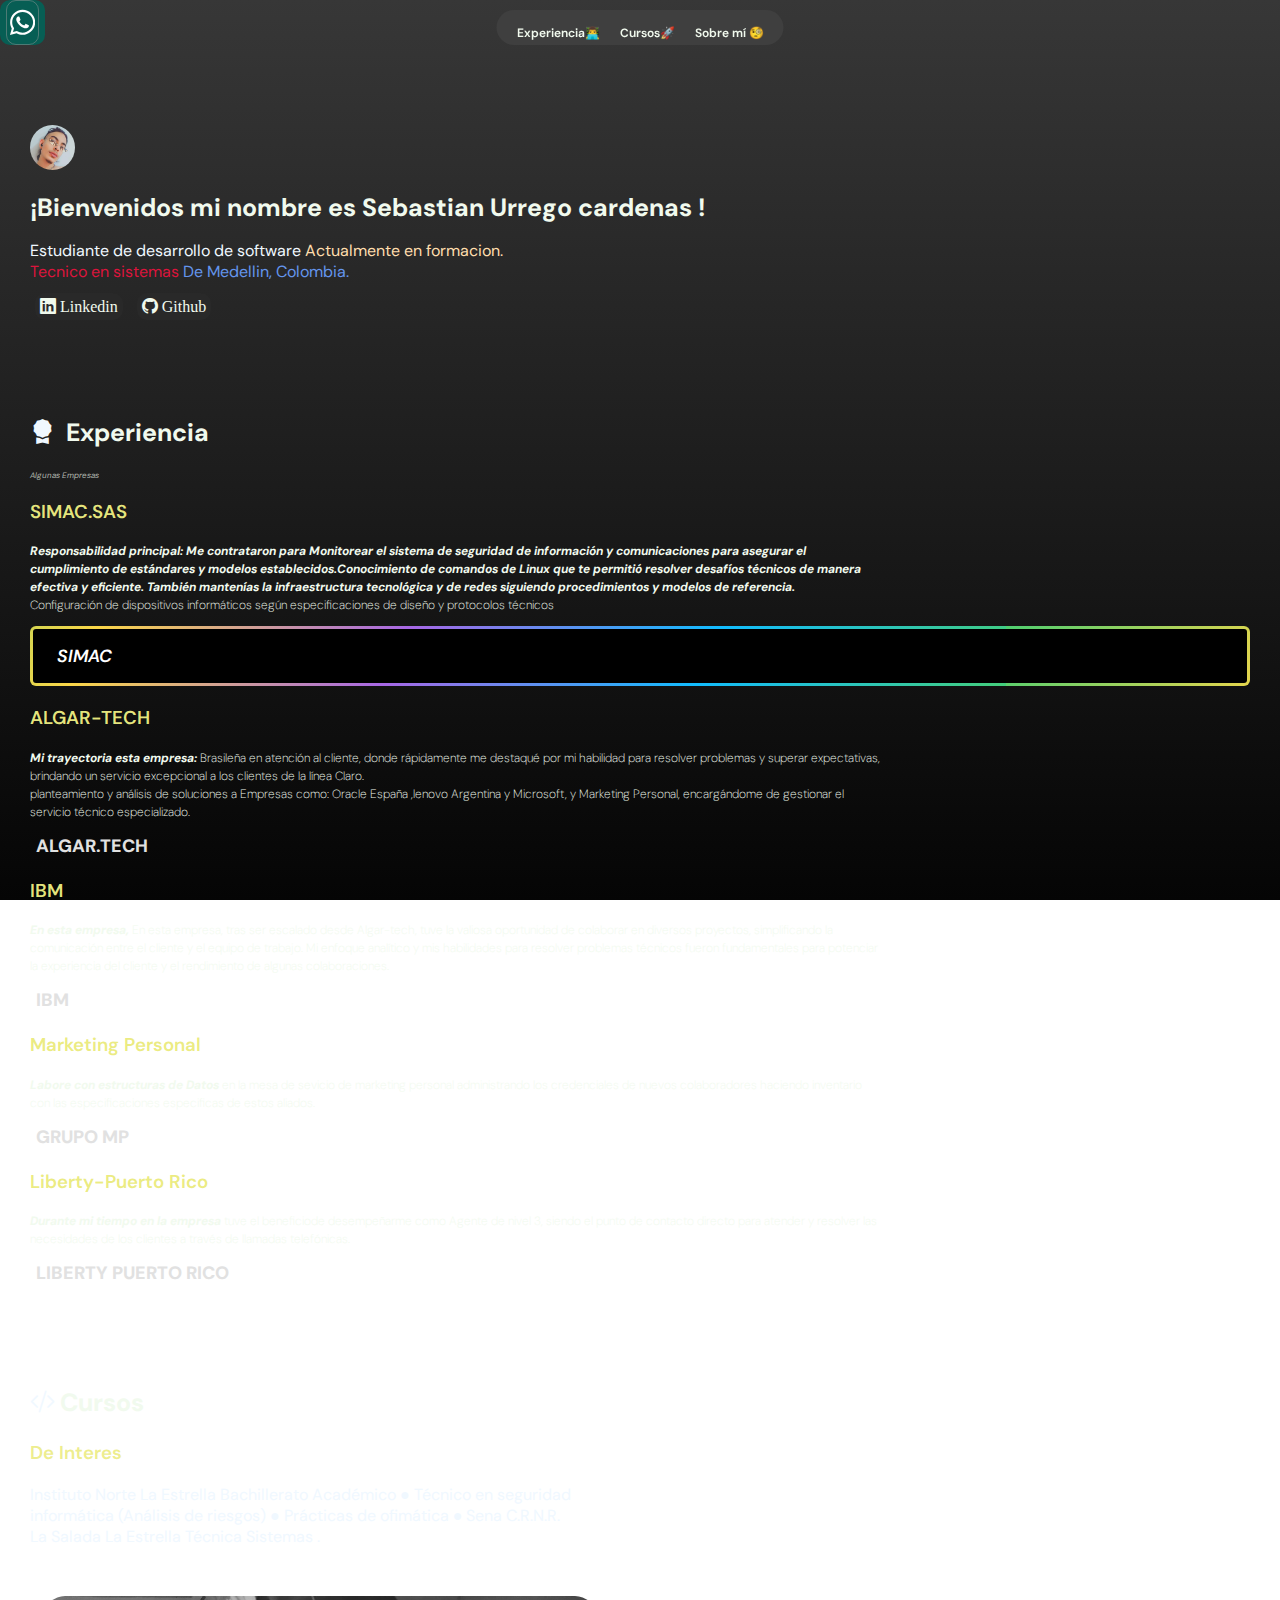
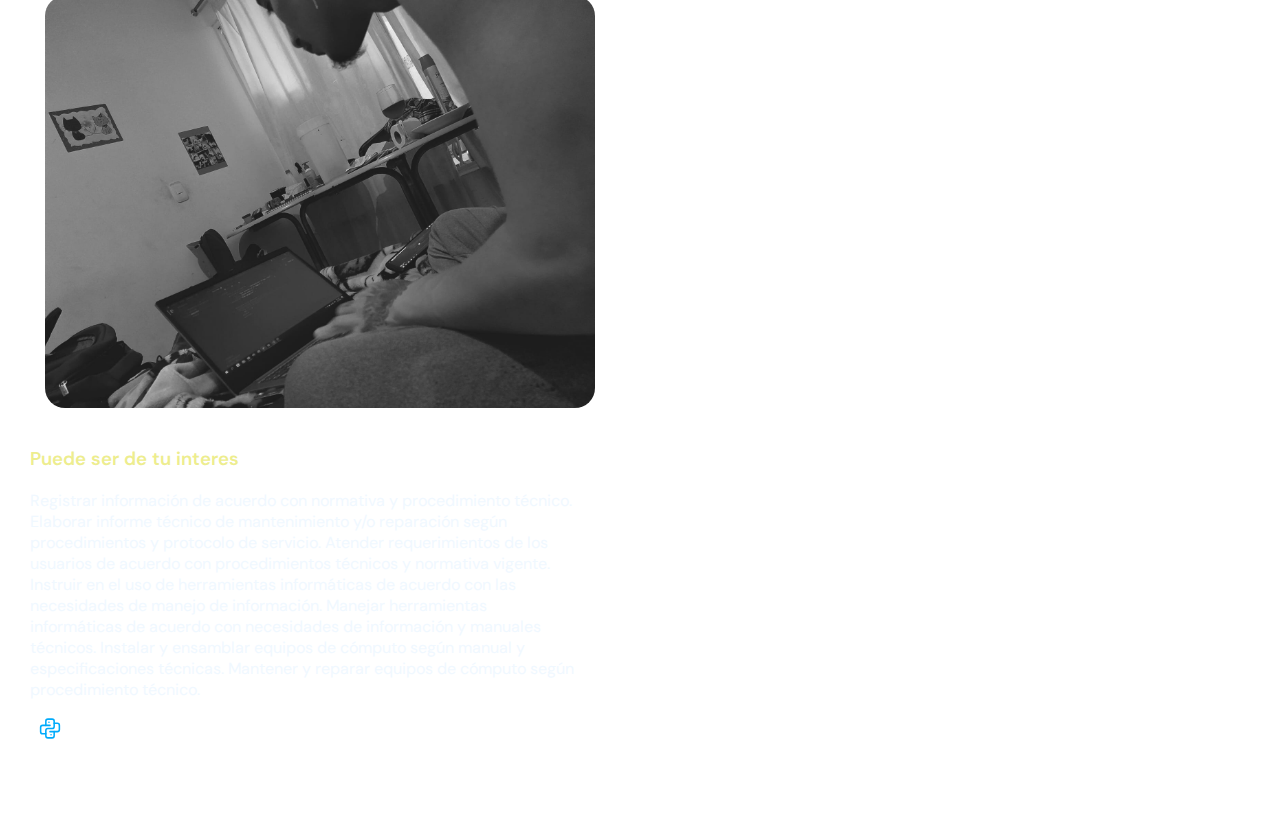
==== index.html @ 01a501b2 "Redirecionamiento de imagenes" ====
<!DOCTYPE html>
<html lang="es">
<head>
    <meta charset="UTF-8"><!--Martes realizar tarea Gestionada en el trello pendiente tarea de Investigacion  -->
    <meta name="viewport" content="width=device-width, initial-scale=1.0">
    <title>Sebastian Urrego</title>
    
     <link rel="stylesheet" href="css/style.css">    
     <link rel="icon" href="imagenes/Sebastian.jpeg">

     <a href="
     https://wa.link/rmqdcd" target="_blank" rel="noopener noreferrer">
        <button class="Btn">
          <span class="svgContainer">
            <svg
              viewBox="0 0 448 512"
              fill="white"
              height="1.6em"
              xmlns="https://www.w3schools.com/"
            >
              <path
                d="M380.9 97.1C339 55.1 283.2 32 223.9 32c-122.4 0-222 99.6-222 222 0 39.1 10.2 77.3 29.6 111L0 480l117.7-30.9c32.4 17.7 68.9 27 106.1 27h.1c122.3 0 224.1-99.6 224.1-222 0-59.3-25.2-115-67.1-157zm-157 341.6c-33.2 0-65.7-8.9-94-25.7l-6.7-4-69.8 18.3L72 359.2l-4.4-7c-18.5-29.4-28.2-63.3-28.2-98.2 0-101.7 82.8-184.5 184.6-184.5 49.3 0 95.6 19.2 130.4 54.1 34.8 34.9 56.2 81.2 56.1 130.5 0 101.8-84.9 184.6-186.6 184.6zm101.2-138.2c-5.5-2.8-32.8-16.2-37.9-18-5.1-1.9-8.8-2.8-12.5 2.8-3.7 5.6-14.3 18-17.6 21.8-3.2 3.7-6.5 4.2-12 1.4-32.6-16.3-54-29.1-75.5-66-5.7-9.8 5.7-9.1 16.3-30.3 1.8-3.7 .9-6.9-.5-9.7-1.4-2.8-12.5-30.1-17.1-41.2-4.5-10.8-9.1-9.3-12.5-9.5-3.2-.2-6.9-.2-10.6-.2-3.7 0-9.7 1.4-14.8 6.9-5.1 5.6-19.4 19-19.4 46.3 0 27.3 19.9 53.7 22.6 57.4 2.8 3.7 39.1 59.7 94.8 83.8 35.2 15.2 49 16.5 66.6 13.9 10.7-1.6 32.8-13.4 37.4-26.4 4.6-13 4.6-24.1 3.2-26.4-1.3-2.5-5-3.9-10.5-6.6z"
              ></path>
            </svg>
          </span>
          <span class="BG"></span>
        </button>
      </a>





</head>
<body>
    <header>
        <nav>
            <ul>
                <li><a href="#experiencia">Experiencia👨‍💻</a></li>
                <li><a href="#proyectos">Cursos🚀</a></li>
                <li><a href="#sobremi">Sobre mí 🧐</a></li>
            </ul>
        </nav>
    </header>
    <main>
        <section class="contenedor" id="sobremi">
            <article>
                <img src="img/Sebas.webp" class="icono" alt="Imagen">
                <h1 class="titulos">¡Bienvenidos mi nombre es Sebastian Urrego cardenas !</h1>
                <p class="parrafos_titulos">
                    <span style="color: aliceblue;">Estudiante de desarrollo de software</span>
                    <span style="color: navajowhite;">Actualmente en formacion.</span>
                    <br>
                    <span style="color: crimson;">Tecnico en sistemas </span>
                    <span style="color: cornflowerblue;">De Medellin, Colombia.</span>
                </p>
                <a class="referencia" href="https://www.linkedin.com/in/sebastian-urrego-cardenas-5a205a1a5/" target="_blank"><i class="bi bi-linkedin"></i> Linkedin</a>
                <a class="referencia" href="https://github.com/CaballeroUrrego" target="_blank"><i class="bi bi-github"></i> Github</a>
                
            </article>

            <section class="contenedor_2">
                <article>
                    <h2 class="titulos" id="experiencia"><i class="bi bi-award-fill" style="color: aliceblue; margin-right: 5px;"></i> Experiencia </h2>
                        <p class="mini">Algunas Empresas</p>
                        <header>
                            <h3 class="titulos_2"><span style="color: rgba(235, 235, 128, 0.979);"><p>SIMAC.SAS</p></span></h4>
                        </header>
                            <p class="parrafos">
                            <span style="font-weight: bold; font-style: italic;">Responsabilidad principal:</span> <span style="font-weight: bold; font-style: italic;"> Me contrataron para Monitorear el sistema de seguridad de información y comunicaciones para asegurar el cumplimiento de estándares y modelos establecidos.Conocimiento de comandos de Linux que te permitió resolver desafíos técnicos de manera efectiva y eficiente.

                                También mantenías la infraestructura tecnológica y de redes siguiendo procedimientos y modelos de referencia.</span>
                            <br>
                            
                           Configuración de dispositivos informáticos según especificaciones de diseño y protocolos técnicos

                            <br>
                          
                        </p>
<p class="mini"><a href="https://simac.com.co" class="codepen-button"><span>SIMAC</span></a></p><!-- Listo -->
                        <header>
                            <h3 class="titulos_2"><span style="color: rgba(235, 235, 128, 0.979);">ALGAR-TECH</span></h4>
                        </header>
                            <p class="parrafos">
                            <span style="font-weight: bold; font-style: italic;">Mi trayectoria esta empresa:</span> Brasileña en atención al cliente, donde rápidamente me destaqué por mi habilidad para resolver problemas y superar expectativas, brindando un servicio excepcional a los clientes de la línea Claro.

                            <br>
                           planteamiento y análisis de soluciones a Empresas como: Oracle  España ,lenovo Argentina y  Microsoft, y Marketing Personal, encargándome de gestionar el servicio técnico especializado. 
                            <br>

                        </p>

                        <p class="mini"><a href="https://algartech.com/es/">
                            <button>
                                Algar.tech
                            </button>
                        </a></a></p>   
                        <h3 class="titulos_2"><span style="color: rgba(235, 235, 128, 0.979);">IBM</span></h4>
                        <p class="parrafos">
                            <span style="font-weight: bold; font-style: italic;">En esta empresa,</span> En esta empresa, tras ser escalado desde Algar-tech, tuve la valiosa oportunidad de colaborar en diversos proyectos, simplificando la comunicación entre el cliente y el equipo de trabajo. Mi enfoque analítico y mis habilidades para resolver problemas técnicos fueron fundamentales para potenciar la experiencia del cliente y el rendimiento de algunas colaboraciones.
                        </p>

                        <p class="mini"><a href="https://www.ibm.com/partnerplus">
                            <button>
                              IBM
                            </button>
                          </a></p><!--DESCANSAR 15 MINUTOS -->

                        <h3 class="titulos_2"><span style="color: rgba(235, 235, 128, 0.979);">Marketing Personal</span></h4>
                        <p class="parrafos">
                            <span style="font-weight: bold; font-style: italic;">Labore con estructuras de Datos</span> en la mesa de sevicio de marketing personal administrando los credenciales 
                            de nuevos colaboradores haciendo inventario con las especificaciones especificas de estos aliados.
                        </p>
                        <p class="mini"><a href="https://www.linkedin.com/company/grupompmodaconsentidosocial/?originalSubdomain=co" target="_blank">
                            <button>
                                Grupo MP
                            </button>
                        </a></a></p>
                        <h3 class="titulos_2"><span style="color: rgba(235, 235, 128, 0.979);">Liberty-Puerto Rico</span></h4>
                        <p class="parrafos">
                            <span style="font-weight: bold; font-style: italic;">Durante mi tiempo en la empresa</span> tuve el beneficiode desempeñarme como Agente de nivel 3, siendo el punto de contacto directo para atender y resolver las necesidades de los clientes a través de llamadas telefónicas.
                        </p>
                        <p class="mini"><a href="https://www.libertypr.com/es">
                            <button>
                              Liberty Puerto rico <!-- Hasta aca colocar Experiencia sebastian urrego cardenas-->
                            </button>
                          </a></p>
                       
                </article><!-- Aqui vas Sebastian urrego Tomate un descanso⏳-->
            </section>

            <section>
                <article> 
                    <h2 class="titulos" id="proyectos"> <i class="bi bi-code-slash" style="color: aliceblue; margin-right: 5px;"></i>Cursos</h2>
                    <h3 class="titulos_2"><span style="color: rgba(235, 235, 128, 0.9);">De Interes</span></h3>
                <p class="parrafos_titulos">
                    <span style="color: aliceblue;">Instituto Norte  La Estrella  Bachillerato Académico 
                        ● Técnico en seguridad informática (Análisis de riesgos) 
                        ●  Prácticas de ofimática 
                        ● Sena C.R.N.R. La Salada  La Estrella  Técnica Sistemas .
                        
                       
<!-- Herramienta que utilize para revisar codigo css y que tuviera buenas practicas https://www.projectwallace.com/css-code-quality-->


                         </span>
                </p>
                
                </span>
                <br>
                <img src="img/programando.jpeg" class="imagen" alt="Calculadora" loading="lazy">
            </article>

            <article>
                <h3 class="titulos_2"><span style="color: rgba(235, 235, 128, 0.9);">Puede ser de tu interes</span></h3>
                <p class="parrafos_titulos">
                    <span style="color: aliceblue;">Registrar información de acuerdo con normativa y procedimiento técnico. Elaborar informe técnico de mantenimiento y/o reparación según procedimientos y protocolo de servicio. Atender requerimientos de los usuarios de acuerdo con procedimientos técnicos y normativa vigente. Instruir en el uso de herramientas informáticas de acuerdo con las necesidades de manejo de información. Manejar herramientas informáticas de acuerdo con necesidades de información y manuales técnicos. Instalar y ensamblar equipos de cómputo según manual y especificaciones técnicas. Mantener y reparar equipos de cómputo según procedimiento técnico.</span>
                </p>
                <a href="https://www.youtube.com/watch?v=Rv910T1BJUw&ab_channel=ComputerHoy.com   " target="_blank">
                    <svg class="icon icon-tabler icon-tabler-brand-python" width="40" height="25" viewBox="0 0 24 24" stroke-width="1.5" stroke="#00abfb" fill="none" stroke-linecap="round" stroke-linejoin="round">
                        <path stroke="none" d="M0 0h24v24H0z" fill="none"/>
                        <path d="M12 9h-7a2 2 0 0 0 -2 2v4a2 2 0 0 0 2 2h3" />
                        <path d="M12 15h7a2 2 0 0 0 2 -2v-4a2 2 0 0 0 -2 -2h-3" />
                        <path d="M8 9v-4a2 2 0 0 1 2 -2h4a2 2 0 0 1 2 2v5a2 2 0 0 1 -2 2h-4a2 2 0 0 0 -2 2v5a2 2 0 0 0 2 2h4a2 2 0 0 0 2 -2v-4" />
                        <path d="M11 6l0 .01" />
                        <path d="M13 18l0 .01" />
                    </svg>
                    
                </a>
                </span>
                <br>

            </article>
            </section>
        </section>
    </main>
</body>
</html>
---- css/style.css ----
@import url('https://fonts.googleapis.com/css2?family=DM+Sans:opsz,wght@9..40,100;9..40,200;9..40,300;9..40,400;9..40,500;9..40,600;9..40,700&display=swap');
@import url('https://cdn.jsdelivr.net/npm/bootstrap-icons@1.11.2/font/bootstrap-icons.min.css');

body {
    margin: 0;
    padding: 0;
    background: linear-gradient(to top, rgba(5, 5, 5, 1), rgba(5, 5, 5, 0.8));
    background-repeat: no-repeat;
    background-attachment: fixed;
    background-size: cover;
    height: 100vh;
}

html {
    height: 100%;
}

ul {
    position: fixed;
    top: 10px;
    left: 50%;
    transform: translateX(-50%);
    list-style: none;
    overflow: hidden;
    margin: 0;
    padding: 10px; 
    text-align: center;
    display: flex;
    justify-content: center;
    align-items: center;
    border-radius: 20px;
    background-color: #3f3f3f;
    height: 15px;
}

li a {
    padding: 10px;
    margin-top: 10px;
    float: left;
    display: block;
    color: #f1faee;
    text-decoration: none;
    font-size: 12px;
    font-family: 'DM Sans', sans-serif;
    font-weight: 600;
}

.icono {
    width: 2.8rem;
    height: 2.8rem;
    border-radius: 50%;
    overflow: hidden;
    object-fit: cover;
    object-position: center;
}

li a:hover {
    background-color: #8db8bb;
    border-radius: 20px;
    padding: 8px;
    margin: 10px;
}

.titulos {
    color: #f1faee;
    font-size: 25px;
    font-family: 'DM Sans', sans-serif;
    font-weight: 700;
}

.titulos_2{
    font-family: 'DM Sans', sans-serif;
    font-weight: 600;
}

main {
    display: grid;
    justify-content: center;
    align-items: center;
}

.contenedor {
    margin: 50px auto;
    padding: 30px;
    border-radius: 10px;
}

.referencia {
    text-decoration: none;
    color: #f1faee;
    background-color: #292929;
    padding: 5px;
    margin: 5px;
    border-radius: 10px;
    
}

.contenedor_2 {
    margin: 100px auto;
}

.parrafos {
    color: #f1faee;
    font-size: 12px;
    font-family: 'DM Sans', sans-serif;
    line-height: 1.5;
    max-width: 70%;
    font-weight: 200;
}

.parrafos_titulos{
    font-family: 'DM Sans', sans-serif;
    font-weight: 400;
    max-width: 550px;
}

.mini {
    font-size: 8px;
    color: rgba(241, 250, 238, 0.7);
    font-family: 'DM Sans', sans-serif;
    font-style: italic;
}

.icono-personalizado {
    display: inline-flex;
    align-items: center;
    border-radius: 20px;
    background-color: #3f3f3f;
    color: #bfc9bc;
    padding: 4px 8px;
    font-size: 16px;
    font-family: 'DM Sans', sans-serif;
}

.imagen {
    width: 100%; 
    aspect-ratio: 4/3;
    max-width: 550px; 
    border-radius: 20px;
    overflow: hidden;
    object-fit: cover;
    object-position: center;
    margin: 15px;
}

@media (max-width: 768px) {
    .contenedor {
        margin: 20px auto;
        padding: 15px;
    }

    .parrafos {
        max-width: 100%; 
    }
}


.Btn {
    width: 45px;
    height: 45px;
    display: flex;
    align-items: center;
    justify-content: center;
    border: none;
    background-color: transparent;
    position: relative;
    /* overflow: hidden; */
    border-radius: 7px;
    cursor: pointer;
    transition: all 0.3s;
  }
  
  .svgContainer {
    width: 100%;
    height: 100%;
    display: flex;
    align-items: center;
    justify-content: center;
    background-color: transparent;
    backdrop-filter: blur(0px);
    letter-spacing: 0.8px;
    border-radius: 10px;
    transition: all 0.3s;
    border: 1px solid rgba(156, 156, 156, 0.466);
  }
  
  .BG {
    position: absolute;
    content: "";
    width: 100%;
    height: 100%;
    background: #075e54;
    z-index: -1;
    border-radius: 10px;
    pointer-events: none;
    transition: all 0.3s;
  }
  
  .Btn:hover .BG {
    transform: rotate(35deg);
    transform-origin: bottom;
  }
  
  .Btn:hover .svgContainer {
    background-color: rgba(156, 156, 156, 0.466);
    backdrop-filter: blur(4px);
  }
  

  .codepen-button {
    display: block;
    cursor: pointer;
    color: white;
    margin: 0 auto;
    position: relative;
    text-decoration: none;
    font-weight: 600;
    border-radius: 6px;
    overflow: hidden;
    padding: 3px;
    isolation: isolate;
  }
  
  .codepen-button::before {
    content: "";
    position: absolute;
    top: 0;
    left: 0;
    width: 400%;
    height: 100%;
    background: linear-gradient(115deg,#4fcf70,#fad648,#a767e5,#12bcfe,#44ce7b);
    background-size: 25% 100%;
    animation: [base64] .75s linear infinite;
    animation-play-state: paused;
    translate: -5% 0%;
    transition: translate 0.25s ease-out;
  }
  
  .codepen-button:hover::before {
    animation-play-state: running;
    transition-duration: 0.75s;
    translate: 0% 0%;
  }
  
  @keyframes [base64] {
    to {
      transform: translateX(-25%);
    }
  }
  
  .codepen-button span {
    position: relative;
    display: block;
    padding: 1rem 1.5rem;
    font-size: 1.1rem;
    background: #000;
    border-radius: 3px;
    height: 100%;
  }

  button {
    font-size: 18px;
    color: #e1e1e1;
    font-family: inherit;
    font-weight: 800;
    cursor: pointer;
    position: relative;
    border: none;
    background: none;
    text-transform: uppercase;
    transition-timing-function: cubic-bezier(0.25, 0.8, 0.25, 1);
    transition-duration: 400ms;
    transition-property: color;
  }
  
  button:focus,
  button:hover {
    color: #fff;
  }
  
  button:focus:after,
  button:hover:after {
    width: 100%;
    left: 0%;
  }
  
  button:after {
    content: "";
    pointer-events: none;
    bottom: -2px;
    left: 50%;
    position: absolute;
    width: 0%;
    height: 2px;
    background-color: #fff;
    transition-timing-function: cubic-bezier(0.25, 0.8, 0.25, 1);
    transition-duration: 400ms;
    transition-property: width, left;
  }


  button {
    font-size: 18px;
    color: #e1e1e1;
    font-family: inherit;
    font-weight: 800;
    cursor: pointer;
    position: relative;
    border: none;
    background: none;
    text-transform: uppercase;
    transition-timing-function: cubic-bezier(0.25, 0.8, 0.25, 1);
    transition-duration: 400ms;
    transition-property: color;
  }
  
  button:focus,
  button:hover {
    color: #fff;
  }
  
  button:focus:after,
  button:hover:after {
    width: 100%;
    left: 0%;
  }
  
  button:after {
    content: "";
    pointer-events: none;
    bottom: -2px;
    left: 50%;
    position: absolute;
    width: 0%;
    height: 2px;
    background-color: #fff;
    transition-timing-function: cubic-bezier(0.25, 0.8, 0.25, 1);
    transition-duration: 400ms;
    transition-property: width, left;
  }


  button {
    font-size: 18px;
    color: #e1e1e1;
    font-family: inherit;
    font-weight: 800;
    cursor: pointer;
    position: relative;
    border: none;
    background: none;
    text-transform: uppercase;
    transition-timing-function: cubic-bezier(0.25, 0.8, 0.25, 1);
    transition-duration: 400ms;
    transition-property: color;
  }
  
  button:focus,
  button:hover {
    color: #fff;
  }
  
  button:focus:after,
  button:hover:after {
    width: 100%;
    left: 0%;
  }
  
  button:after {
    content: "";
    pointer-events: none;
    bottom: -2px;
    left: 50%;
    position: absolute;
    width: 0%;
    height: 2px;
    background-color: #fff;
    transition-timing-function: cubic-bezier(0.25, 0.8, 0.25, 1);
    transition-duration: 400ms;
    transition-property: width, left;
  }
  /*esto es un boton*/
  button {
    font-size: 18px;
    color: #e1e1e1;
    font-family: inherit;
    font-weight: 800;
    cursor: pointer;
    position: relative;
    border: none;
    background: none;
    text-transform: uppercase;
    transition-timing-function: cubic-bezier(0.25, 0.8, 0.25, 1);
    transition-duration: 400ms;
    transition-property: color;
  }
  
  button:focus,
  button:hover {
    color: #fff;
  }
  
  button:focus:after,
  button:hover:after {
    width: 100%;
    left: 0%;
  }
  
  button:after {
    content: "";
    pointer-events: none;
    bottom: -2px;
    left: 50%;
    position: absolute;
    width: 0%;
    height: 2px;
    background-color: #fff;
    transition-timing-function: cubic-bezier(0.25, 0.8, 0.25, 1);
    transition-duration: 400ms;
    transition-property: width, left;
  }
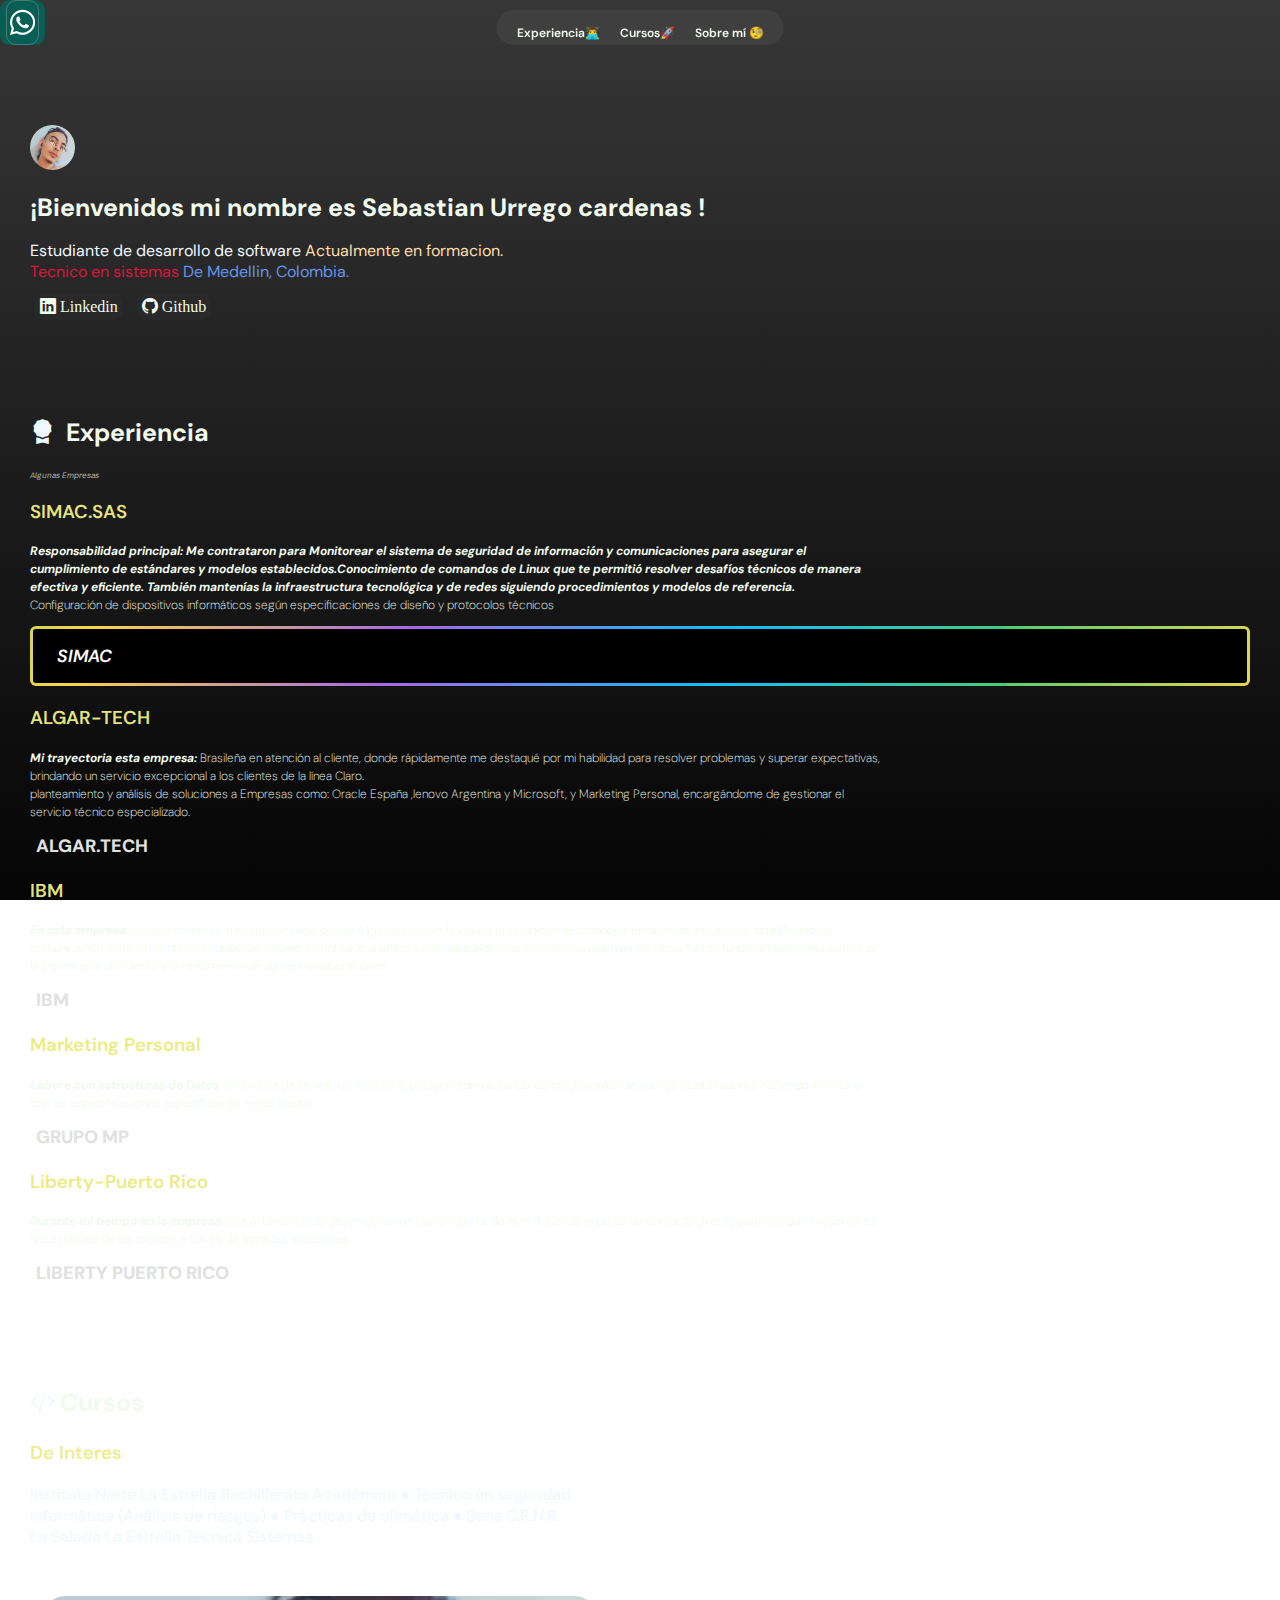
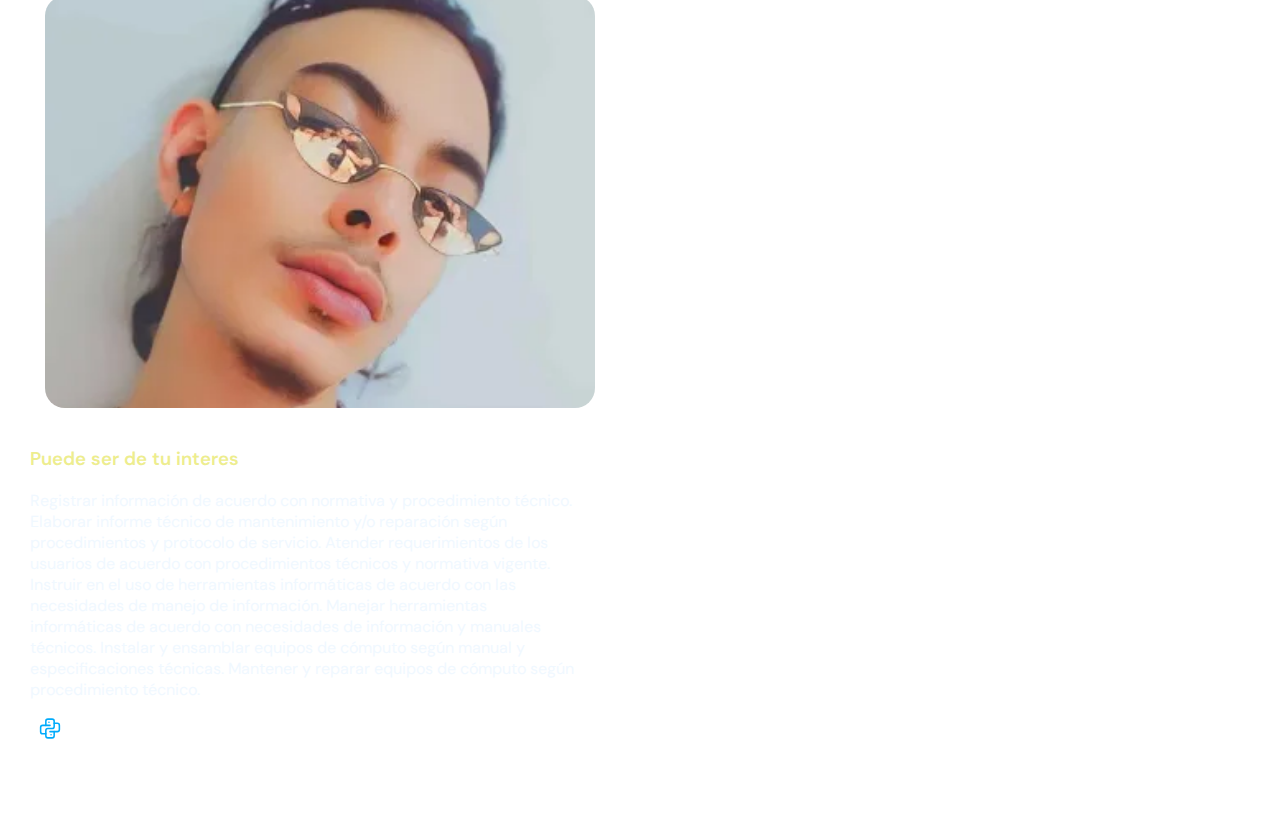
==== commit 2920971a: "Prueba 2" ====
--- a/index.html
+++ b/index.html
@@ -45,7 +45,7 @@
     <main>
         <section class="contenedor" id="sobremi">
             <article>
-                <img src="img/Sebas.webp" class="icono" alt="Imagen">
+                <img src="../img/Sebas.webp" class="icono" alt="Imagen">
                 <h1 class="titulos">¡Bienvenidos mi nombre es Sebastian Urrego cardenas !</h1>
                 <p class="parrafos_titulos">
                     <span style="color: aliceblue;">Estudiante de desarrollo de software</span>
@@ -148,7 +148,7 @@
                 
                 </span>
                 <br>
-                <img src="img/programando.jpeg" class="imagen" alt="Calculadora" loading="lazy">
+                <img src="imagenes/Sebas.webp" class="imagen" alt="Calculadora" loading="lazy">
             </article>
 
             <article>
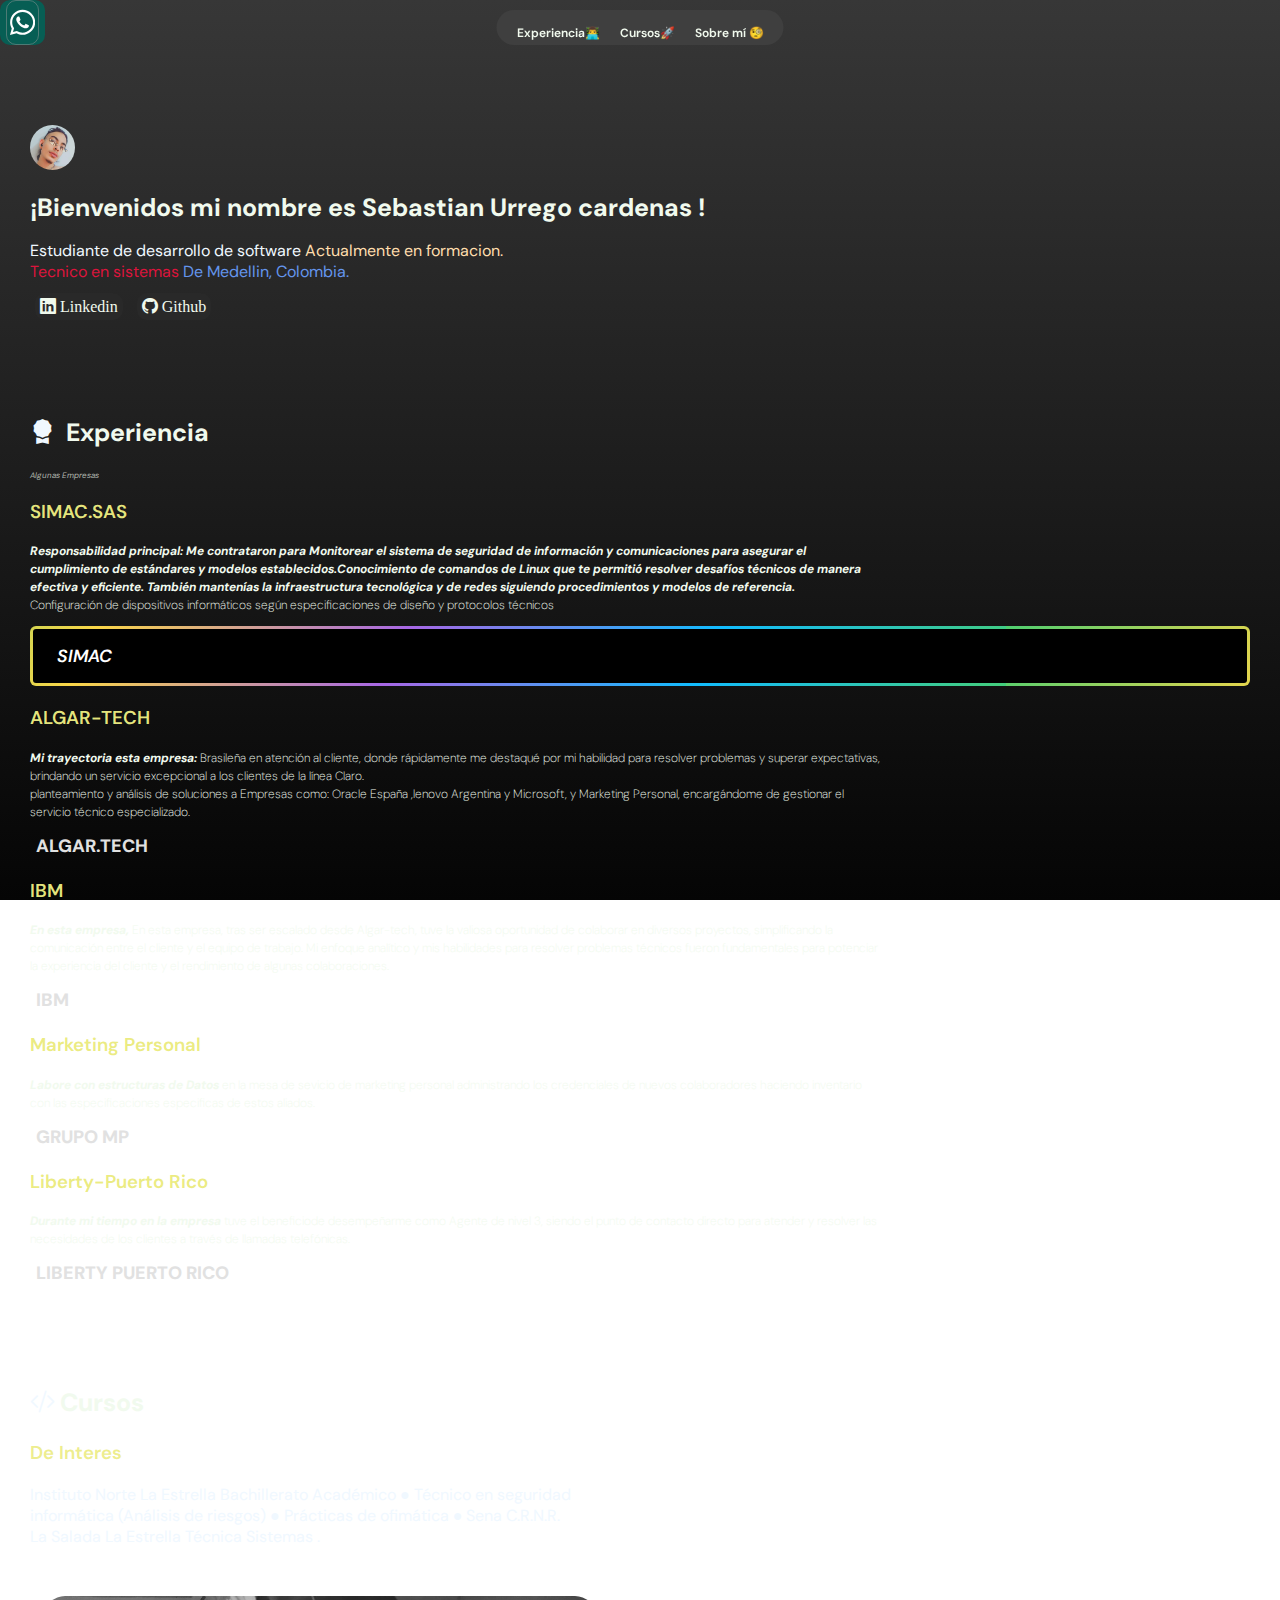
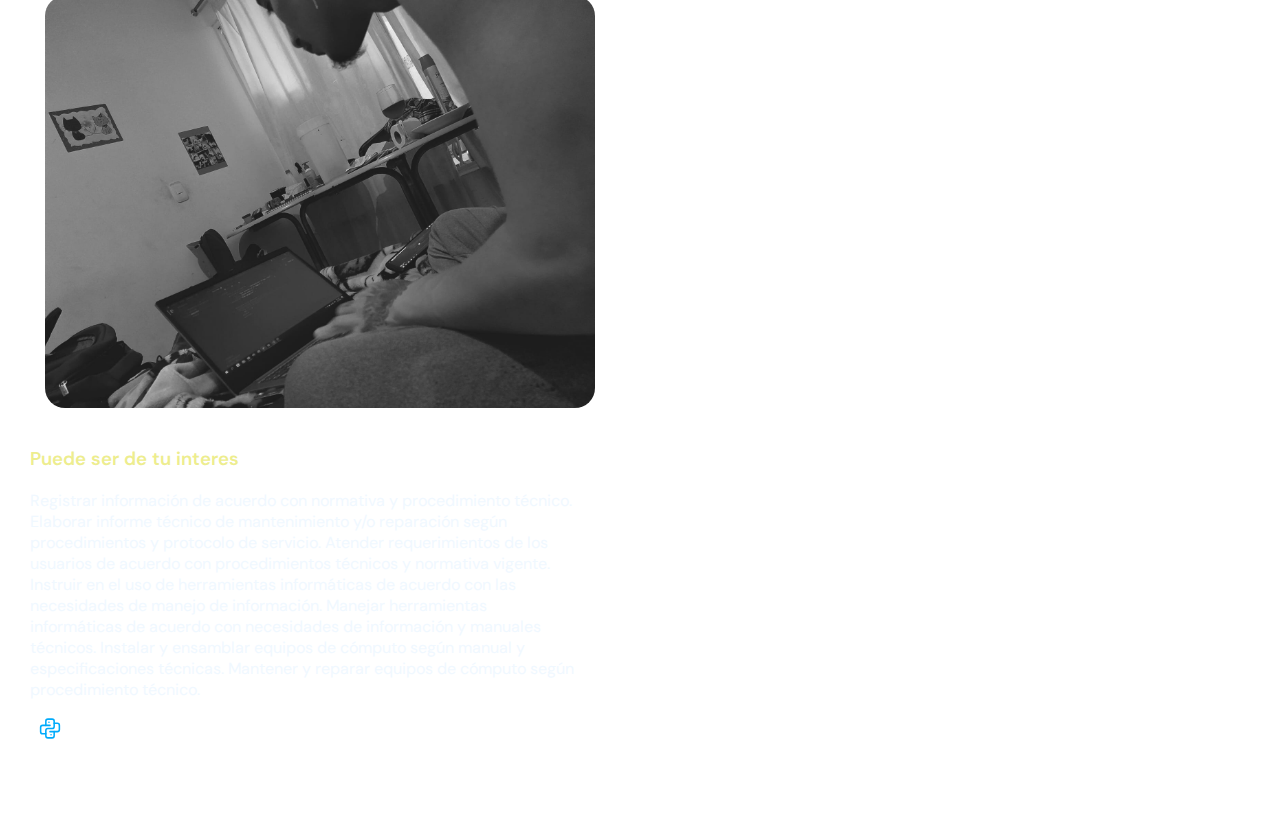
==== commit be4e3417: "Se le cambia el redirecionamiento a la pagina web en la carpeta img" ====
--- a/index.html
+++ b/index.html
@@ -3,7 +3,7 @@
 <head>
     <meta charset="UTF-8"><!--Martes realizar tarea Gestionada en el trello pendiente tarea de Investigacion  -->
     <meta name="viewport" content="width=device-width, initial-scale=1.0">
-    <title>Sebastian Urrego</title>
+    <title>Sebastian Urrego el portafolio</title>
     
      <link rel="stylesheet" href="css/style.css">    
      <link rel="icon" href="imagenes/Sebastian.jpeg">
@@ -45,7 +45,7 @@
     <main>
         <section class="contenedor" id="sobremi">
             <article>
-                <img src="../img/Sebas.webp" class="icono" alt="Imagen">
+                <img src="/img/Sebas.webp" class="icono" alt="Imagen">
                 <h1 class="titulos">¡Bienvenidos mi nombre es Sebastian Urrego cardenas !</h1>
                 <p class="parrafos_titulos">
                     <span style="color: aliceblue;">Estudiante de desarrollo de software</span>
@@ -148,7 +148,7 @@
                 
                 </span>
                 <br>
-                <img src="imagenes/Sebas.webp" class="imagen" alt="Calculadora" loading="lazy">
+                <img src="/img/programando.jpeg" class="imagen" alt="Calculadora" loading="lazy">
             </article>
 
             <article>
